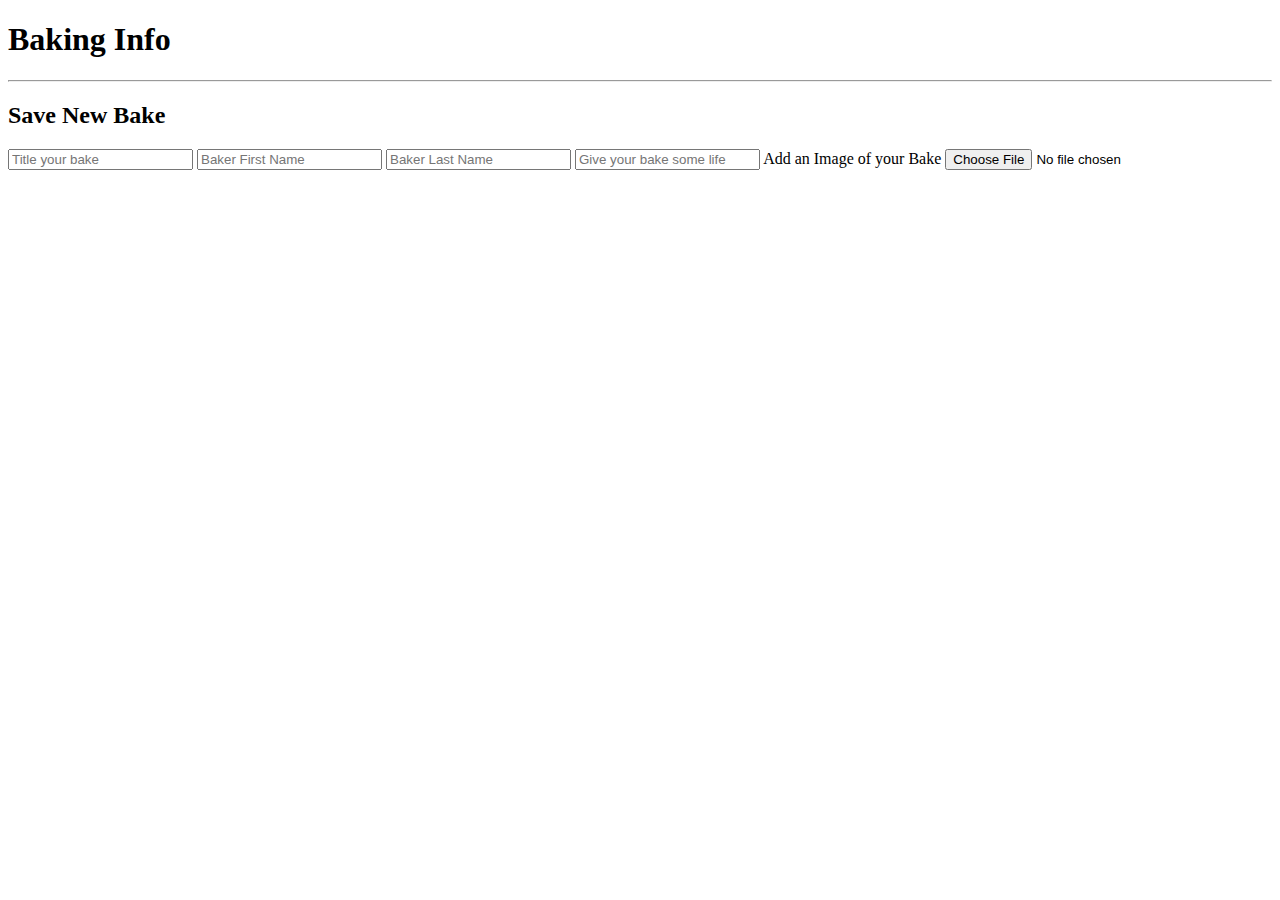
==== src/main/resources/templates/new_bake.html @ c3fcc2c3 "added form" ====
<!DOCTYPE html>
<html lang="en" xmlns:th="http://www.thymeleaf.org">
<head>
    <meta charset="UTF-8">
    <meta name="viewport" content="width=device-width, initial-scale=1.0">
    <link rel="stylesheet" href="https://stackpath.bootstrapcdn.com/bootstrap/4.5.0/css/bootstrap.min.css" integrity="sha384-9aIt2nRpC12Uk9gS9baDl411NQApFmC26EwAOH8WgZl5MYYxFfc+NcPb1dKGj7Sk" crossorigin="anonymous">
    <title>add something new</title>
</head>
<body>
    <div class="container">
        <h1>Baking Info</h1>
        <hr>
        <h2>Save New Bake</h2>
         <form action="# th:action="@{/saveInfo}" th:object="info" method="POST">
            <input type="text" th:field = "*{title}" placeholder="Title your bake">
            <input type="text" th:field = "*{firstName}" placeholder="Baker First Name">
            <input type="text" th:field = "*{lastName}" placeholder="Baker Last Name">
            <input type="text" th:field = "*{description}" placeholder="Give your bake some life">
            <label for="img">Add an Image of your Bake</label>
            <input type="file" id="img" th:field = "*{image}">
            
        </form>
    </div>
</body>
</html>
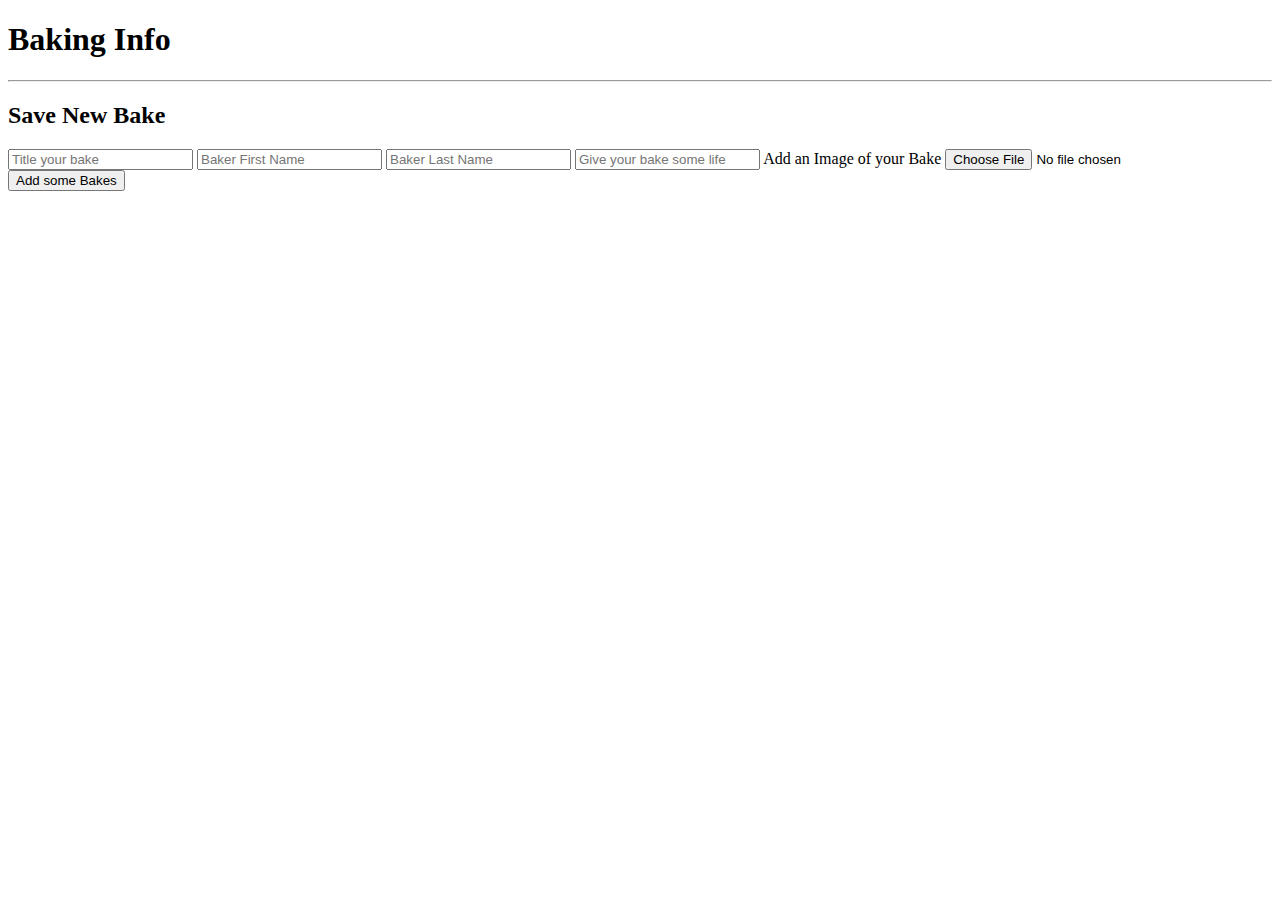
==== commit ca6723d4: "form created and routes create" ====
--- a/src/main/resources/templates/new_bake.html
+++ b/src/main/resources/templates/new_bake.html
@@ -11,14 +11,14 @@
         <h1>Baking Info</h1>
         <hr>
         <h2>Save New Bake</h2>
-         <form action="# th:action="@{/saveInfo}" th:object="info" method="POST">
+         <form action="#" th:action="@{/saveInfo}" th:object="${info}" method="POST">
             <input type="text" th:field = "*{title}" placeholder="Title your bake">
             <input type="text" th:field = "*{firstName}" placeholder="Baker First Name">
             <input type="text" th:field = "*{lastName}" placeholder="Baker Last Name">
             <input type="text" th:field = "*{description}" placeholder="Give your bake some life">
             <label for="img">Add an Image of your Bake</label>
             <input type="file" id="img" th:field = "*{image}">
-            
+            <button type="submit">Add some Bakes</button>
         </form>
     </div>
 </body>
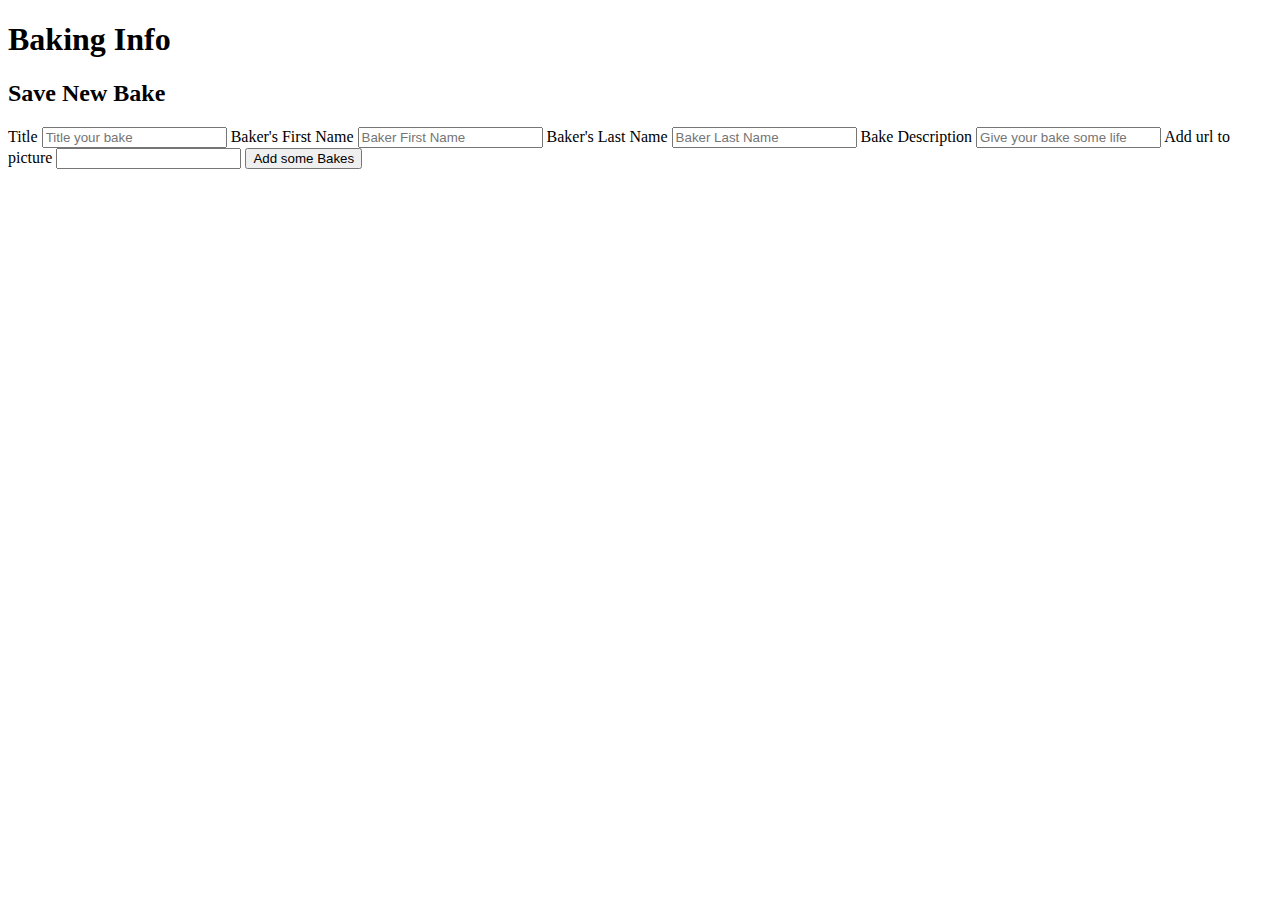
==== commit 7bd294a0: "got picture to show to multiple blog posts" ====
--- a/src/main/resources/templates/new_bake.html
+++ b/src/main/resources/templates/new_bake.html
@@ -8,18 +8,27 @@
 </head>
 <body>
     <div class="container">
+        <div class="row">
         <h1>Baking Info</h1>
-        <hr>
-        <h2>Save New Bake</h2>
+        </div>
+        <div class="row">
+            <h2>Save New Bake</h2>
+        </div>
+        <div class="row">
          <form action="#" th:action="@{/saveInfo}" th:object="${info}" method="POST">
+            <label for="img">Title</label>
             <input type="text" th:field = "*{title}" placeholder="Title your bake">
+            <label for="img">Baker's First Name</label>
             <input type="text" th:field = "*{firstName}" placeholder="Baker First Name">
+            <label for="img">Baker's Last Name</label>
             <input type="text" th:field = "*{lastName}" placeholder="Baker Last Name">
+            <label for="img">Bake Description</label>
             <input type="text" th:field = "*{description}" placeholder="Give your bake some life">
-            <label for="img">Add an Image of your Bake</label>
-            <input type="file" id="img" th:field = "*{image}">
+            <label for="img">Add url to picture</label>
+            <input type="text" id="img" th:field = "*{image}">
             <button type="submit">Add some Bakes</button>
         </form>
+        </div>
     </div>
 </body>
 </html>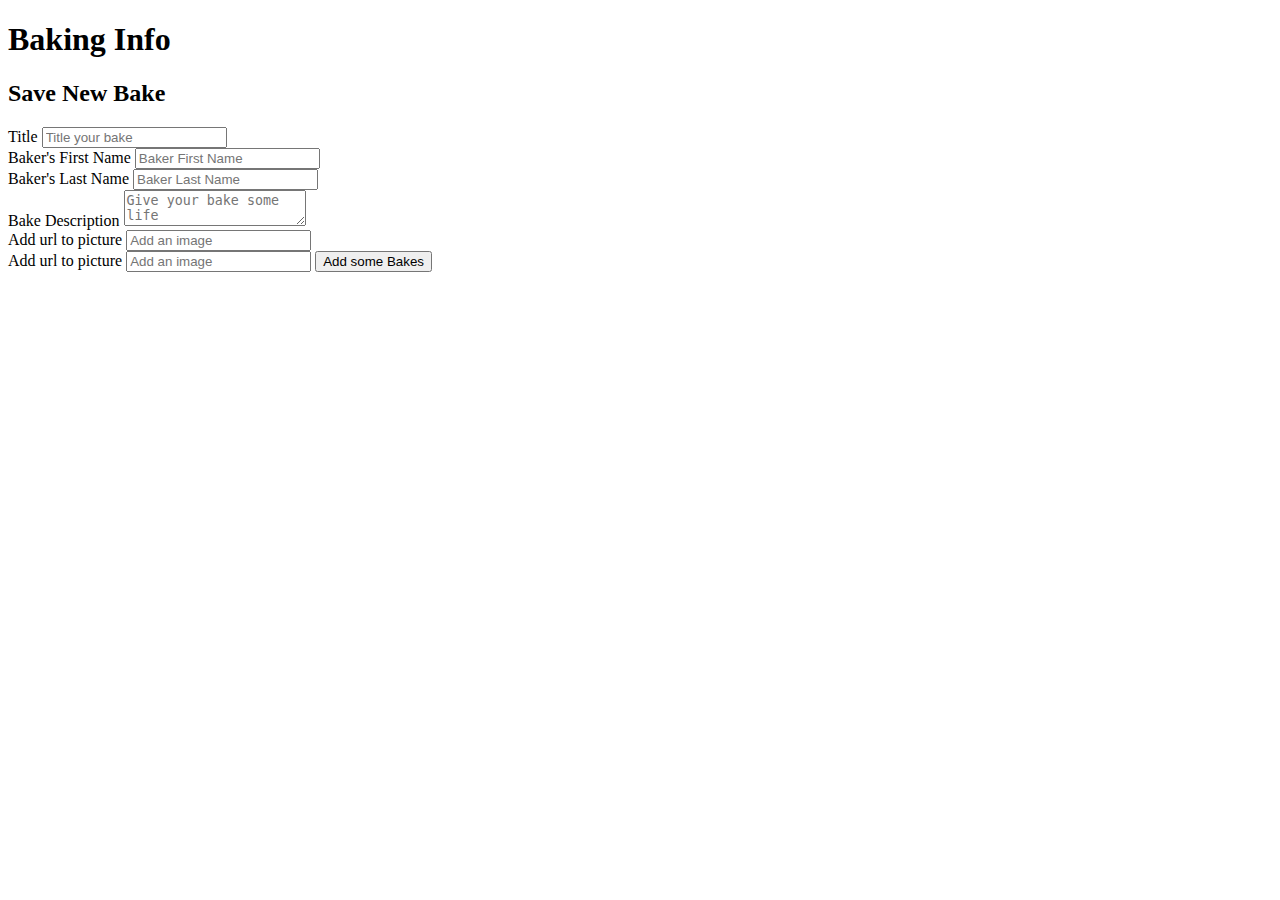
==== commit 95f7261e: "add images to image folder" ====
--- a/src/main/resources/templates/new_bake.html
+++ b/src/main/resources/templates/new_bake.html
@@ -4,30 +4,49 @@
     <meta charset="UTF-8">
     <meta name="viewport" content="width=device-width, initial-scale=1.0">
     <link rel="stylesheet" href="https://stackpath.bootstrapcdn.com/bootstrap/4.5.0/css/bootstrap.min.css" integrity="sha384-9aIt2nRpC12Uk9gS9baDl411NQApFmC26EwAOH8WgZl5MYYxFfc+NcPb1dKGj7Sk" crossorigin="anonymous">
+    <link rel="stylesheet" href="/css/style.css">
     <title>add something new</title>
 </head>
 <body>
-    <div class="container">
-        <div class="row">
-        <h1>Baking Info</h1>
-        </div>
-        <div class="row">
+    <div class="container text-center">
+        
+        <h1 class="">Baking Info</h1>
             <h2>Save New Bake</h2>
-        </div>
-        <div class="row">
-         <form action="#" th:action="@{/saveInfo}" th:object="${info}" method="POST">
+        
+            <!-- <div class="row text center"> -->
+            <form action="#" th:action="@{/saveInfo}" th:object="${info}" method="POST">
+            <div class="form-group">
             <label for="img">Title</label>
             <input type="text" th:field = "*{title}" placeholder="Title your bake">
+            </div>
+
+            <div class="form-group">
             <label for="img">Baker's First Name</label>
             <input type="text" th:field = "*{firstName}" placeholder="Baker First Name">
+            </div>
+
+            <div class="form-group">
             <label for="img">Baker's Last Name</label>
             <input type="text" th:field = "*{lastName}" placeholder="Baker Last Name">
+            </div>
+
+            <div class="form-group">
             <label for="img">Bake Description</label>
-            <input type="text" th:field = "*{description}" placeholder="Give your bake some life">
+            <textarea type="text" th:field = "*{description}" placeholder="Give your bake some life"></textarea>
+            </div>
+
+            <div class="form-group">
             <label for="img">Add url to picture</label>
-            <input type="text" id="img" th:field = "*{image}">
+            <input type="text" id="img" th:field = "*{image}" placeholder="Add an image">
+            <!-- <button type="submit">Add some Bakes</button> -->
+             </div>
+            <div class="form-group">
+            <label for="img">Add url to picture</label>
+            <input type="text" id="img" th:field = "*{pic}" placeholder="Add an image">
             <button type="submit">Add some Bakes</button>
+             </div>
         </form>
+        <!-- </div> -->
         </div>
     </div>
 </body>
